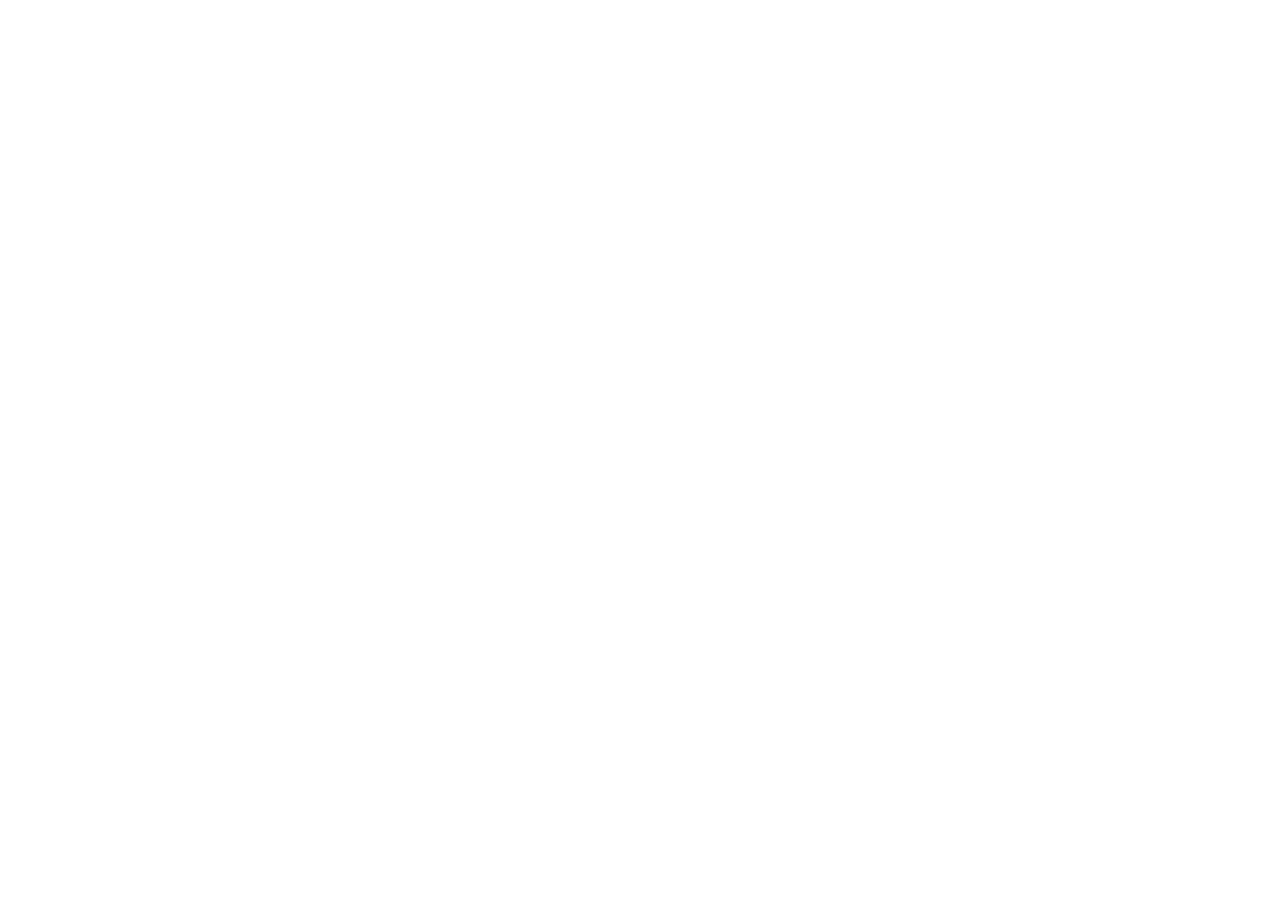
==== projeto-Api/index.html @ f23708cf "Inicio Api" ====
<!DOCTYPE html>
<html lang="pt-br">
<head>
    <meta charset="UTF-8">
    <meta http-equiv="X-UA-Compatible" content="IE=edge">
    <meta name="viewport" content="width=device-width, initial-scale=1.0">
    <title>Demo</title>
</head>
<body>
    
    <script type="module" src="./src/js/script.js"></script>
</body>
</html>
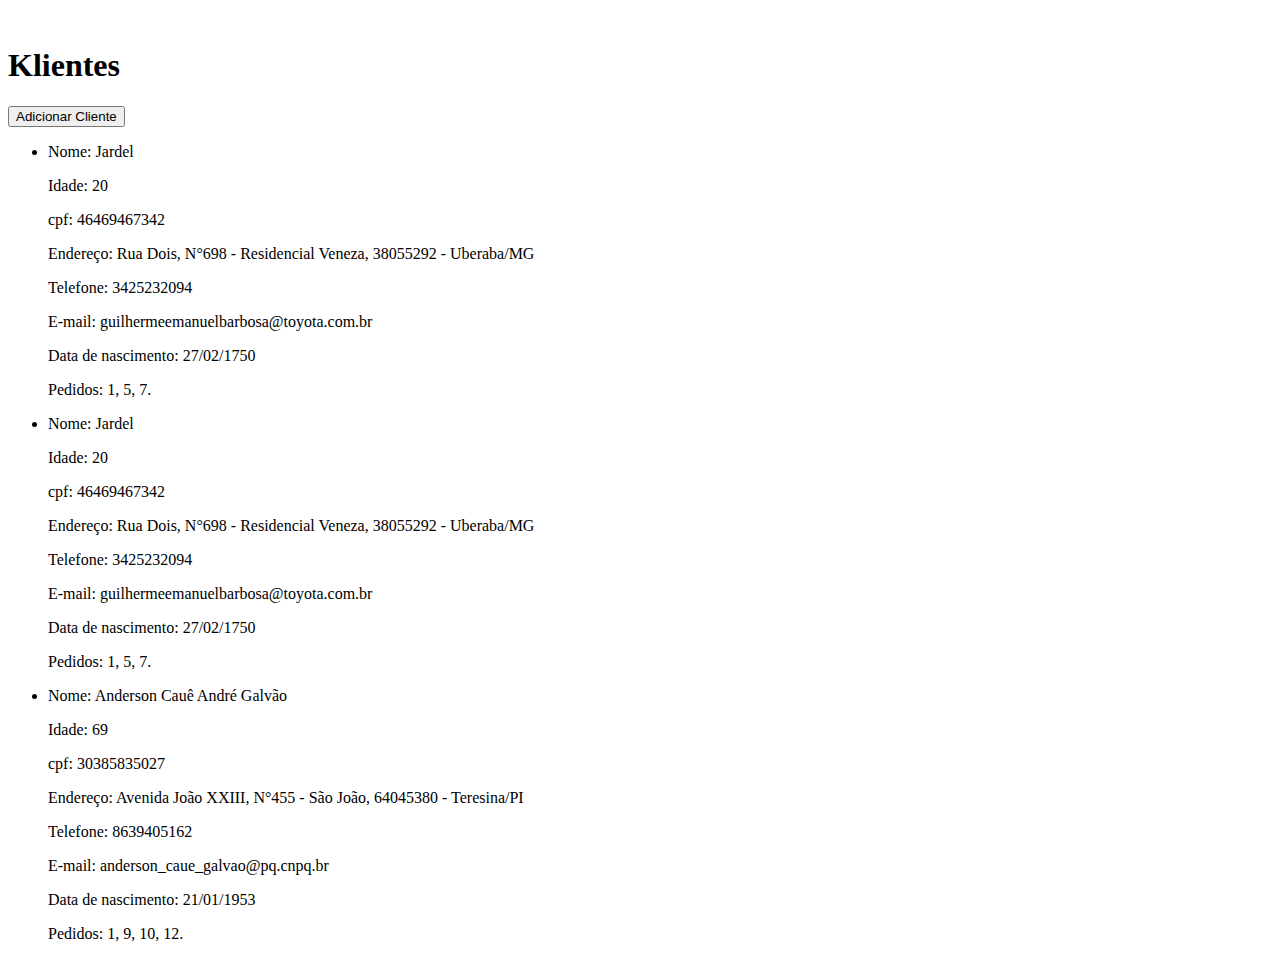
==== commit 80521a55: "banco de dados criado" ====
--- a/projeto-Api/index.html
+++ b/projeto-Api/index.html
@@ -1,13 +1,18 @@
 <!DOCTYPE html>
 <html lang="pt-br">
-<head>
-    <meta charset="UTF-8">
-    <meta http-equiv="X-UA-Compatible" content="IE=edge">
-    <meta name="viewport" content="width=device-width, initial-scale=1.0">
+  <head>
+    <meta charset="UTF-8" />
+    <meta http-equiv="X-UA-Compatible" content="IE=edge" />
+    <meta name="viewport" content="width=device-width, initial-scale=1.0" />
     <title>Demo</title>
-</head>
-<body>
-    
+  </head>
+  <body>
+    <header>
+      <img />
+      <h1>Klientes</h1>
+      <button>Adicionar Cliente</button>
+    </header>
+    <ul id="lista"></ul>
     <script type="module" src="./src/js/script.js"></script>
-</body>
-</html>+  </body>
+</html>
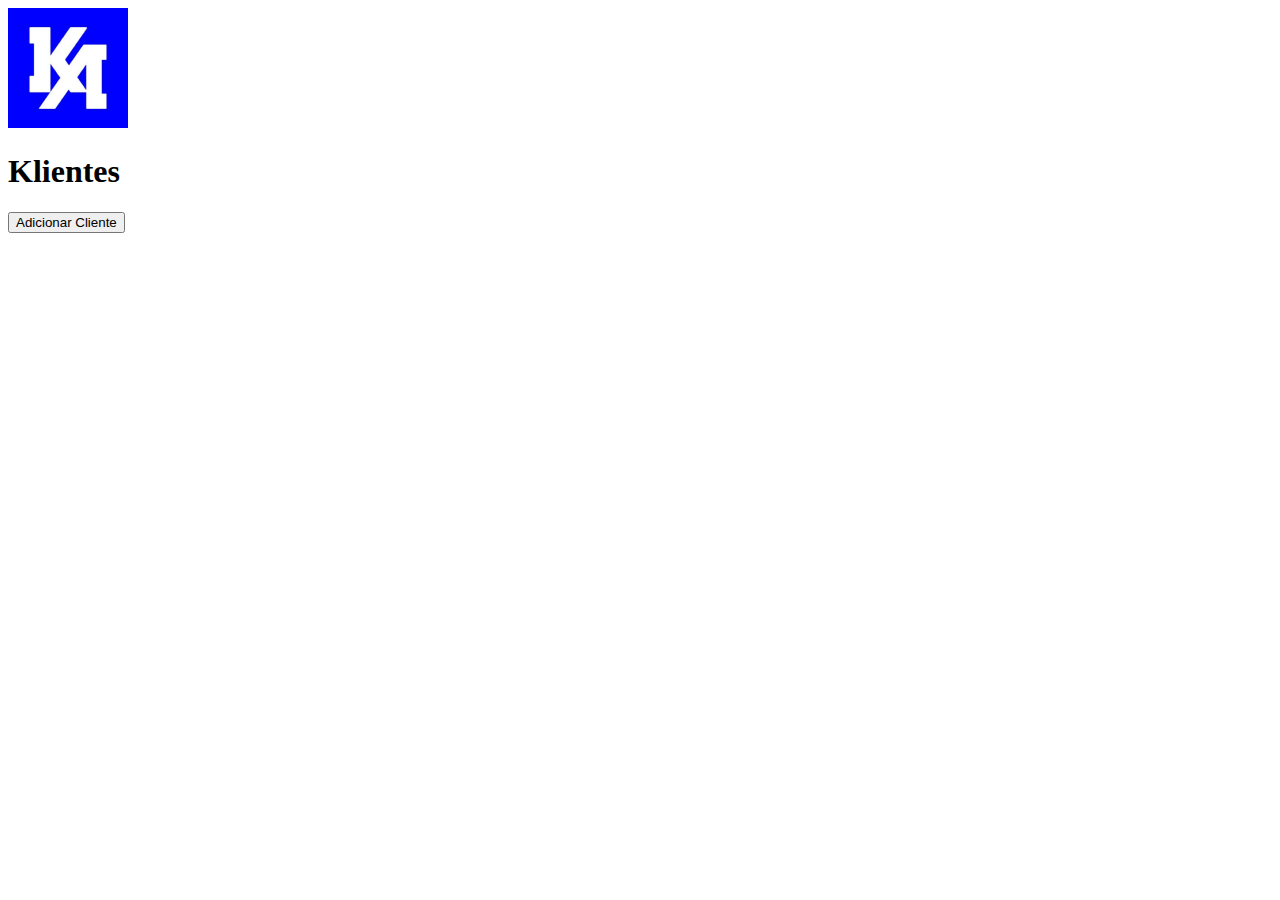
==== commit fb9e97f8: "refatoraçao do projeto" ====
--- a/projeto-Api/index.html
+++ b/projeto-Api/index.html
@@ -1,18 +1,22 @@
 <!DOCTYPE html>
 <html lang="pt-br">
-  <head>
-    <meta charset="UTF-8" />
-    <meta http-equiv="X-UA-Compatible" content="IE=edge" />
-    <meta name="viewport" content="width=device-width, initial-scale=1.0" />
+<head>
+    <meta charset="UTF-8">
+    <meta http-equiv="X-UA-Compatible" content="IE=edge">
+    <meta name="viewport" content="width=device-width, initial-scale=1.0">
+    <link rel="stylesheet" href="./src/css/style.css">
     <title>Demo</title>
-  </head>
-  <body>
-    <header>
-      <img />
-      <h1>Klientes</h1>
-      <button>Adicionar Cliente</button>
+</head>
+<body>
+    <header class="header">
+        <img class='header__logo'src="./src/img/image 1.png"></img>
+        <h1 class="header__title">Klientes</h1>
+        <button class="header__button" id="addClient">Adicionar Cliente</button>
     </header>
-    <ul id="lista"></ul>
+    <section>
+        <ul id="lista" class="list"></ul>
+    </section>
+</body>
+
     <script type="module" src="./src/js/script.js"></script>
-  </body>
-</html>
+</html>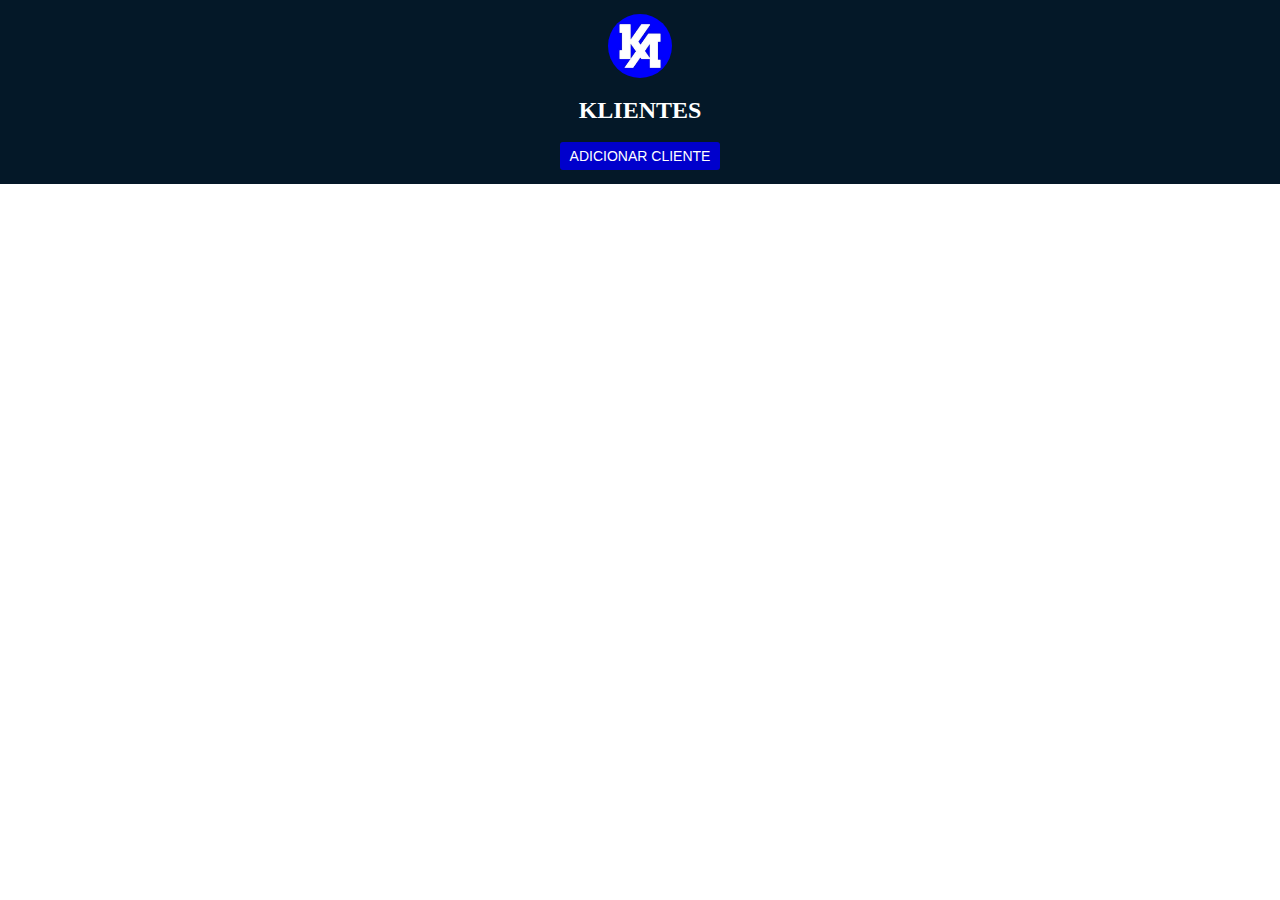
==== commit 3533a757: "Merge pull request #4 from victor-kenzie/database" ====
--- a/projeto-Api/index.html
+++ b/projeto-Api/index.html
@@ -4,6 +4,10 @@
     <meta charset="UTF-8">
     <meta http-equiv="X-UA-Compatible" content="IE=edge">
     <meta name="viewport" content="width=device-width, initial-scale=1.0">
+
+
+    <link rel="stylesheet" href="./src/css/reset.css">
+
     <link rel="stylesheet" href="./src/css/style.css">
     <title>Demo</title>
 </head>
--- a/projeto-Api/src/css/style.css
+++ b/projeto-Api/src/css/style.css
@@ -0,0 +1,91 @@
+.header {
+  display: flex;
+  flex-direction: column;
+  align-items: center;
+  gap: 18px;
+  background-color: #041828;
+  width: 100%;
+  padding: 14px 0;
+  margin-bottom: 8px;
+}
+
+.header__logo {
+  width: 64px;
+  height: 64px;
+  border-radius: 50%;
+}
+
+.header__title {
+  font-weight: 700;
+  font-size: 24px;
+  line-height: 28px;
+  color: #ffffff;
+  text-transform: uppercase;
+}
+
+.header__button {
+  background: #0000cc;
+  border-radius: 3px;
+  border: none;
+  color: #ffffff;
+  font-weight: 500;
+  font-size: 14px;
+  padding: 6px 10px;
+  text-transform: uppercase;
+}
+
+.list {
+  display: flex;
+  flex-direction: column;
+  align-items: center;
+  gap: 15px;
+  width: 100%;
+}
+
+.card {
+  padding: 10px;
+  background: #181a1b;
+  border: 2px solid #0000cc;
+  border-radius: 5px;
+  width: 80%;
+  max-width: 350px;
+  box-sizing: border-box;
+  display: flex;
+  flex-direction: column;
+  align-items: center;
+  gap: 20px;
+}
+.card__innerContainer {
+  display: flex;
+  flex-direction: column;
+  gap: 5px;
+}
+
+.card__line {
+  color: #aeaaa4;
+  font-size: 16px;
+}
+
+.card__line > span {
+  color: #337dff;
+  font-weight: 700;
+  text-transform: capitalize;
+}
+
+.card__button {
+  text-transform: uppercase;
+  font-size: 12px;
+  padding: 6px 10px;
+  background-color: #337dff;
+  border-radius: 5px;
+  color: #fff;
+}
+
+@media (min-width: 768px) {
+  .list {
+    display: grid;
+    flex-direction: row;
+    flex-wrap: wrap;
+    justify-content: center;
+  }
+}
